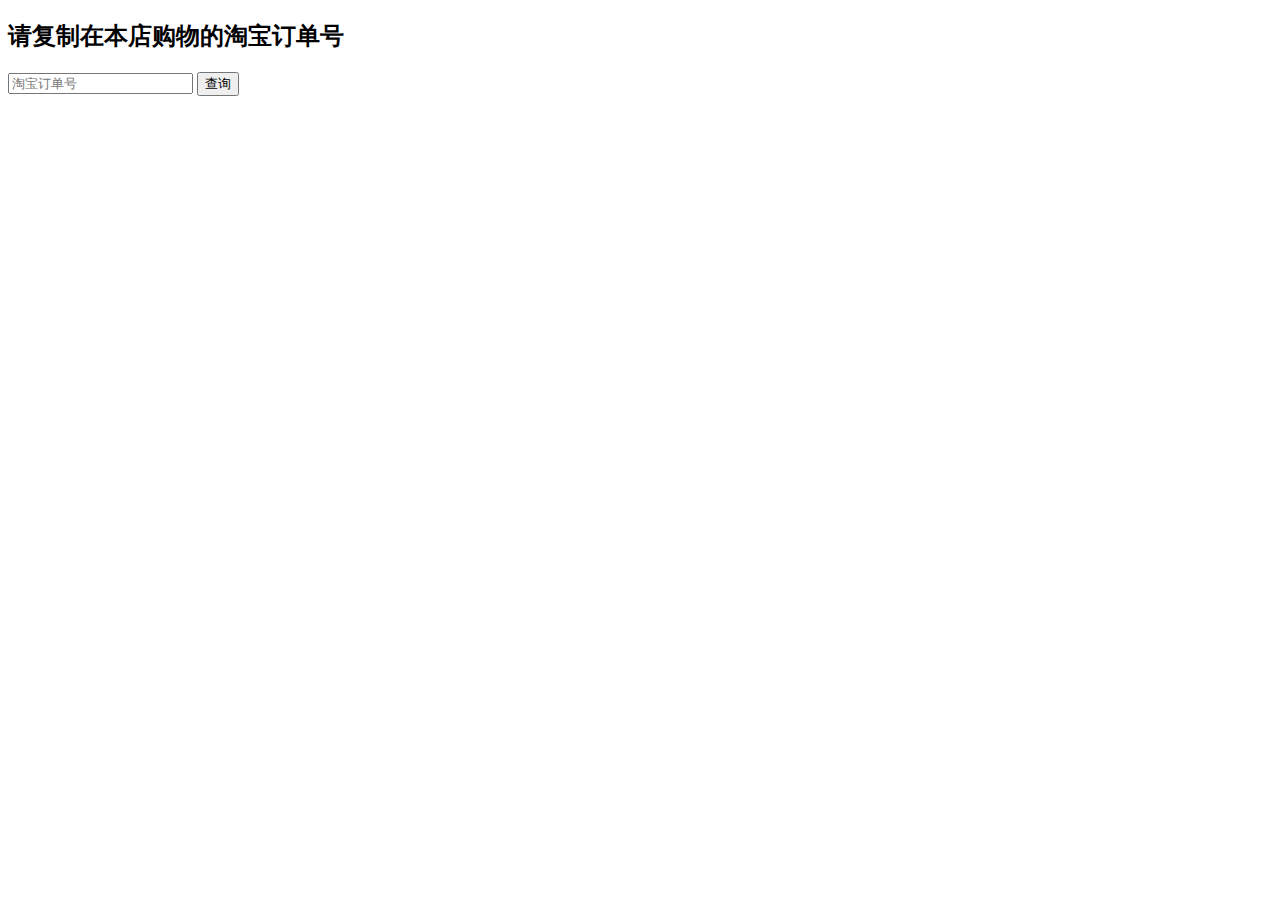
==== src/main/resources/templates/index.html @ 41b473d7 "new" ====
<!DOCTYPE html>
<html>
<head>
<meta charset="UTF-8">
<title>小7海淘代购物流查询</title>
<link
	href="http://apps.bdimg.com/libs/bootstrap/3.3.4/css/bootstrap.css"
	rel="stylesheet">

</head>
<body>
	<div class="container">
		<form action="" method="">
			<h2 class="form-signin-heading">请复制在本店购物的淘宝订单号</h2>
			<input id="ordernum" type="text" class="form-control" placeholder="淘宝订单号"
				name="tracknum" />
			<button id="btn" class="btn btn-lg btn-primary btn-block" type="button">查询</button>
		</form>
	</div>
	<div id="myDiv">
	
	</div>
	<!-- jQuery (Bootstrap 的 JavaScript 插件需要引入 jQuery) -->
	<script src="http://apps.bdimg.com/libs/jquery/2.1.4/jquery.min.js"></script>
	<script src="/tracking/js/order.js"></script>
	<!-- 包括所有已编译的插件 -->
	<script src="http://apps.bdimg.com/libs/bootstrap/3.3.4/js/bootstrap.min.js"></script>
</body>
</html>
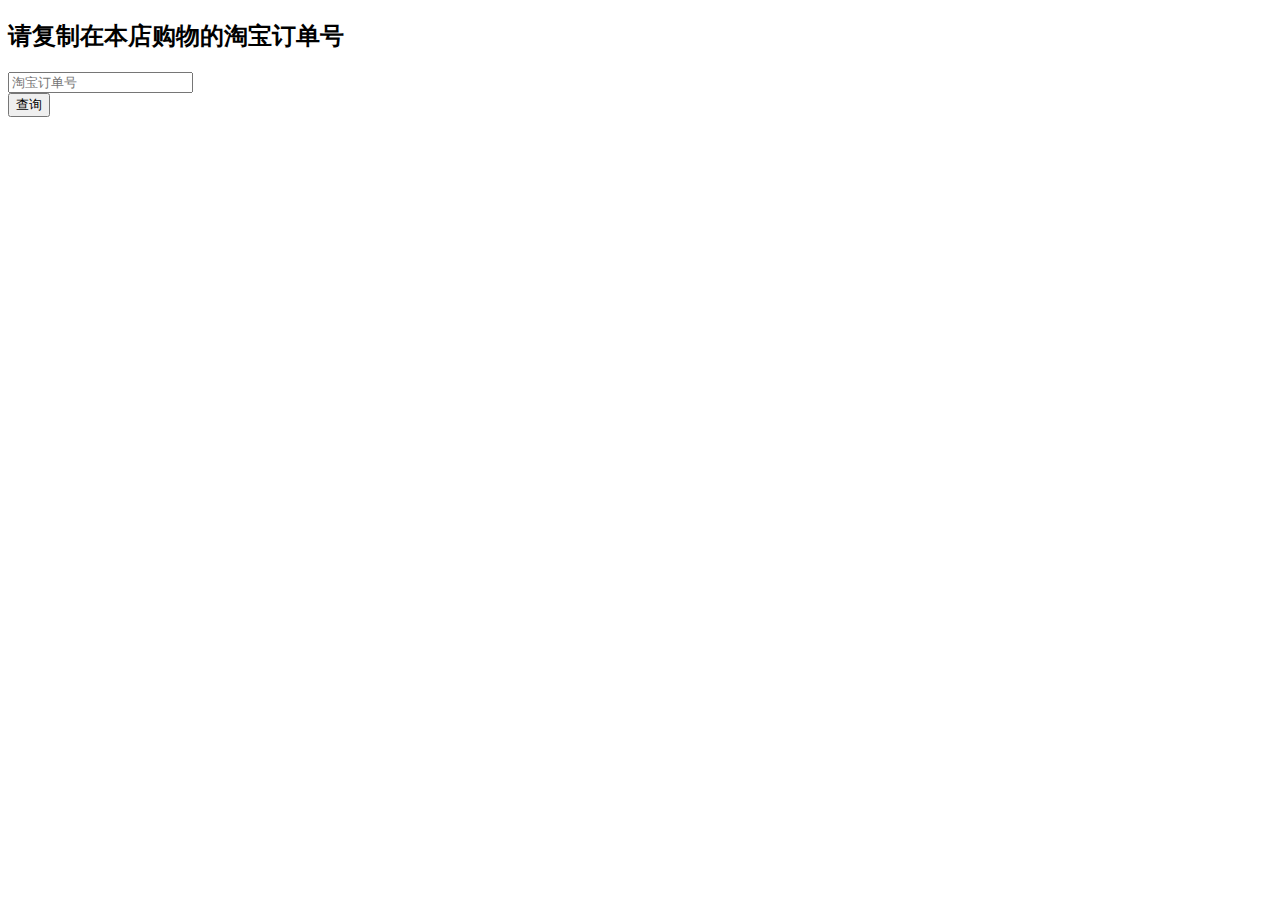
==== commit 08ff916a: "add css" ====
--- a/src/main/resources/templates/index.html
+++ b/src/main/resources/templates/index.html
@@ -6,24 +6,44 @@
 <link
 	href="http://apps.bdimg.com/libs/bootstrap/3.3.4/css/bootstrap.css"
 	rel="stylesheet">
-
+<link href="/tracking/css/index.css" rel="stylesheet">
 </head>
 <body>
-	<div class="container">
+	<!-- 	<div class="container">
 		<form action="" method="">
 			<h2 class="form-signin-heading">请复制在本店购物的淘宝订单号</h2>
 			<input id="ordernum" type="text" class="form-control" placeholder="淘宝订单号"
 				name="tracknum" />
 			<button id="btn" class="btn btn-lg btn-primary btn-block" type="button">查询</button>
 		</form>
+	</div> -->
+
+	<div class="container-fluid">
+		<div class="row">
+			<div class="col-md-12">
+				<div class="row">
+					<div class="col-md-12">
+						<h2 class="text-center">请复制在本店购物的淘宝订单号</h3>
+						<input id="ordernum" type="text" class="form-control"
+							placeholder="淘宝订单号" name="tracknum" />
+					</div>
+				</div>
+				<button type="button" class="btn btn-primary btn-block">查询
+				</button>
+				<span id="myDiv" class="badge badge-default"></span>
+			</div>
+		</div>
 	</div>
-	<div id="myDiv">
+
+
+	<!-- 	<div id="myDiv">
 	
-	</div>
+	</div> -->
 	<!-- jQuery (Bootstrap 的 JavaScript 插件需要引入 jQuery) -->
 	<script src="http://apps.bdimg.com/libs/jquery/2.1.4/jquery.min.js"></script>
 	<script src="/tracking/js/order.js"></script>
 	<!-- 包括所有已编译的插件 -->
-	<script src="http://apps.bdimg.com/libs/bootstrap/3.3.4/js/bootstrap.min.js"></script>
+	<script
+		src="http://apps.bdimg.com/libs/bootstrap/3.3.4/js/bootstrap.min.js"></script>
 </body>
 </html>